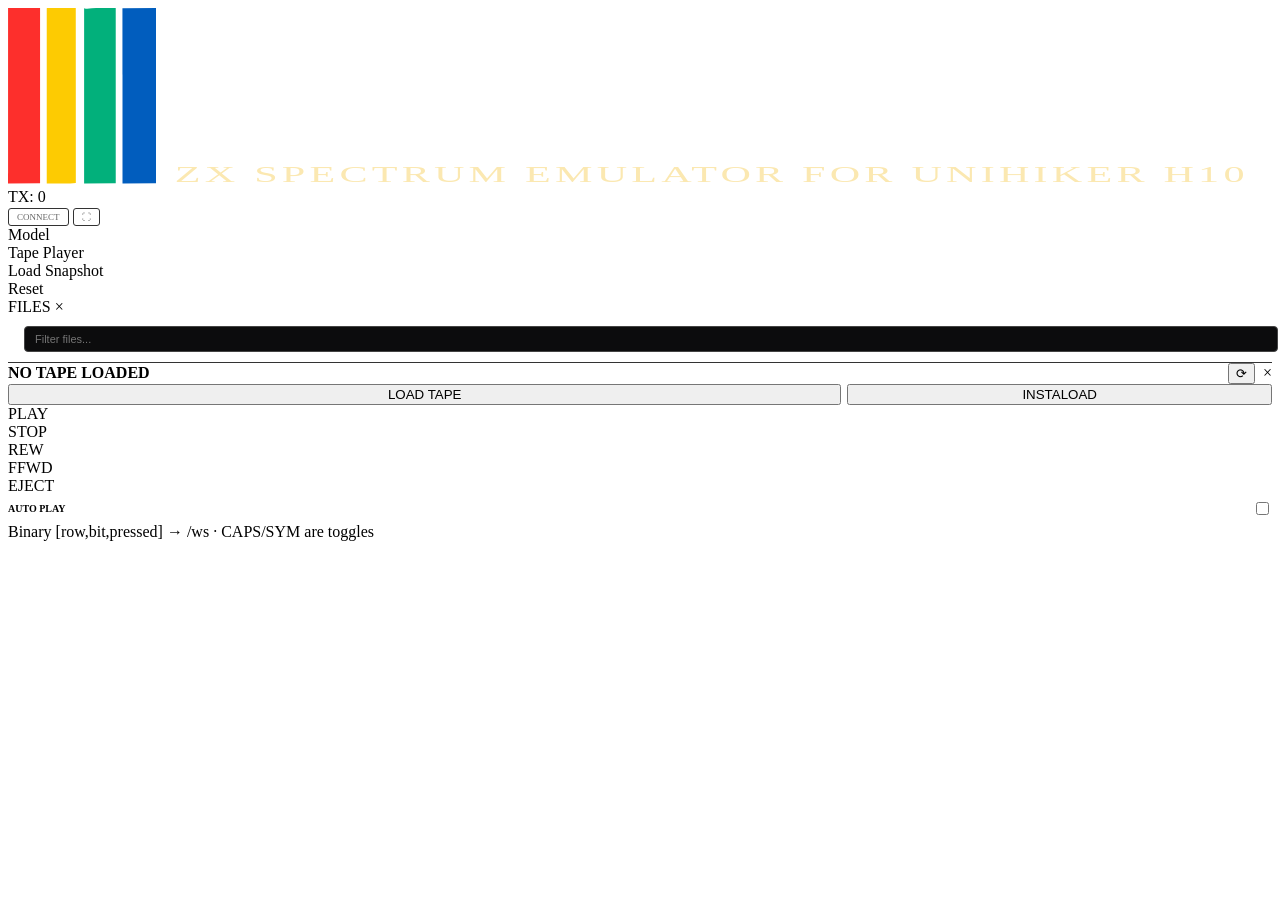
==== spiffs/www/index.html @ e38fda19 "feat: Implement model selection modal and update model handling in webserver" ====
<!doctype html>
<html lang="en">
<head>
<meta charset="utf-8" />
<meta name="viewport" content="width=device-width, initial-scale=1" />
<title>SpecK10trum Virtual Keyboard</title>
<link rel="preconnect" href="https://fonts.googleapis.com" />
<link rel="preconnect" href="https://fonts.gstatic.com" crossorigin />
<link href="https://fonts.googleapis.com/css2?family=JetBrains+Mono:wght@400;500;600;700;800&display=swap" rel="stylesheet" />
<link rel="stylesheet" href="/style.css?v=0.2.2" />
</head>
<body>
<div id="root">
  <div class="zx-app">
    <div class="zx-kbwrap">
      <div class="zx-main-container">
        <!-- Top status strip -->
        <div class="zx-status">
          <div class="zx-status-logo" id="zx-logo">
            <svg id="Layer_1" xmlns="http://www.w3.org/2000/svg" version="1.1" viewBox="0 0 1318.41 183.18">
              <defs>
                <style>
                  .st0 { fill: #fbe8b1; font-family: HelveticaNeueLTPro-Roman, 'Helvetica Neue LT Pro'; font-size: 23.02px; letter-spacing: .1em; }
                  .st1 { fill: #fff; }
                  .st2 { fill: #02b07b; }
                  .st3 { fill: #015dbe; }
                  .st4 { fill: #fdcb02; }
                  .st5 { fill: #fd2f2c; }
                </style>
              </defs>
              <g id="TEXT">
                <path class="st1" d="M289.95,92.61c-.61,11.21-8.98,21.15-20.77,21.2l-88.51.3c-.26-8.26-1.17-15.16-2.65-23.87l83-.58c4.88-.03,6.26-19.14-1.03-19.24l-63.35-.87c-11.93-.16-21.28-10.1-22.2-21.36-.67-8.11-.64-15.21.09-23.25,1.06-11.64,10.75-21.45,23.06-21.52l87.76-.48-.38,30.36c-4.55-2.28-6.7-5.21-10.82-6.17l-64.79-.1c-2.71,0-4.96,1.07-6.26,2.36-2.04,2.02-2.08,4.82-2.13,7.65-.09,4.99,2.07,8.95,7.37,8.97l57.51.23c13.15.05,23.22,8.51,24.02,21.96.47,7.92.54,15.58.06,24.4Z"/>
                <path class="st1" d="M911.72,113.54c-23.17,1.04-45.47.91-67.73-.02-14.04-.58-23.47-11.48-25.68-24.47-.38-20.04-.72-38.97.06-59.07.58-14.79,12.99-26.7,28.25-26.68l61.57.06c16.56.02,28.43,13.67,28.44,29.64v52.2c.01,13.63-9.49,27.64-24.91,28.34ZM902.73,89.94c4.84-.01,8.07-4.23,8.07-8.49l.07-43.95c0-5.78-4.34-9.38-9.78-10.41l-46.77.07c-5.38,0-9.88,4.62-9.88,9.96l-.04,42.94c0,5.69,4.26,10.01,9.93,10l48.41-.11Z"/>
                <path class="st1" d="M694.05,56.59l57.6,57.31-34.93.1-44.07-44.45c-5.26-.11-9.47-.18-14.91.37l-.2,44.08h-26.02s0-110.78,0-110.78l26.06-.11.14,43.18c5.01.97,9.06.68,13.79.17l43.17-43.27,32.84.12-53.48,53.27Z"/>
                <path class="st1" d="M1267.31,54.09l-.13,59.91-24.84.04-.04-53.9c-.65-3.78-3.12-6.12-6.93-6.12h-21.88s-.03,59.96-.03,59.96l-24.13.07V33.95s106.76.41,106.76.41c13.98.05,23.21,12.54,22.25,25.66v54.06s-24.98-.02-24.98-.02l-.13-53.78c0-3.70-3.39-6.19-6.77-6.19h-19.14Z"/>
                <path class="st1" d="M376.69,113.63l-47.08.6-.4,23.73c-.04,2.45-1.09,4.5-.87,7.16l-23.99-.11V34.02s67.8.07,67.8.07c14.12.01,25.53,8.24,26.4,22.97-.09,11.31.58,22.49-.29,34.01s-9.3,22.4-21.56,22.55ZM372.41,61.06c0-4.83-3.27-7.94-8.07-7.94h-28.93c-4.15.25-6.17,2.96-6.16,6.89l.1,32.87,34.08.22c12.6.08,8.95-11,8.98-32.04Z"/>
                <path class="st1" d="M437.52,88.75c.4,2.68,3.09,4.47,5.89,4.48l67.18.1-.06,20.83-77.08-.39c-12.95-.07-21.78-11.51-21.78-23.59v-33.25c.02-11.69,9-22.46,21.25-22.5l56.41-.22c12.61-.05,21.9,10.66,22.16,22.67.18,8.34.51,15.84-.22,24.2h-73.11c-1.32,2.22-1.04,4.96-.63,7.67ZM485.39,63.88c2.46-2.31.88-11.31-4.44-11.46-12.8-.35-25.4-.46-38.22,0-5.97.21-6.53,9.97-4.43,11.36l47.09.1Z"/>
                <path class="st1" d="M1087.33,34.17l24.99-.06.16,52.53c.01,3.75,3.43,6.41,6.86,6.41l26.88-.02c3.07,0,5.65-2.7,5.66-5.98l.16-52.96,25.95-.03-.1,56.04c-.02,12.64-9.52,23.55-22.55,23.77-16.13.27-31.85.74-47.78-.24-12.39-.76-20.72-11.8-20.23-23.5v-55.96Z"/>
                <path class="st1" d="M556.84,92.97l60.48.11v20.95s-67.99.16-67.99.16c-13.1.03-24.01-8.77-24.95-22.17-.83-11.83-.35-23.17-.3-35.12s8.79-22.5,21.41-22.56l71.73-.38.03,20.4-58.91-.16c-4.8-.01-8.81,2.9-8.84,7.95l-.14,22.97c-.02,3.97,2.75,7.84,7.47,7.85Z"/>
                <path class="st1" d="M1006.78,93.15l.05,20.96c-12.19-.53-24.17.79-36.27-.52-10.68-1.16-18.13-10.19-18.18-20.45l-.21-39.03c-3.14-.11-5.65.46-8.83-.27v-19.62s8.89-.42,8.89-.42l.13-30.74,25.2.06.08,30.67,29.29.35c-.03,7.05.47,13.59-.26,19.97l-28.88.37-.09,31.61c-.01,3.95,3.01,6.95,6.79,6.96l22.29.1Z"/>
                <path class="st1" d="M779.83,114.1l-.28-81.38-24.55,14c-.58-5.59-.26-10.77-.18-16.41l27.85-27.06,21.68-.16v110.94s-24.52.06-24.52.06Z"/>
                <path class="st1" d="M1046,61.53l-.19,52.34-25.54.25.36-58.95c.07-11.57,9.46-20.67,20.75-20.79l35.95-.39-.05,20.15-24.75.18c-3.59.03-6.52,2.96-6.54,7.22Z"/>
              </g>
              <g id="COLOR">
                <path class="st4" d="M70.72,182.48c-9.83,1.37-19.79.23-30.35.58V.19s30.28-.06,30.28-.06l.07,182.36Z"/>
                <polygon class="st3" points="154.35 182.82 119.43 183.1 119.33 .16 154.34 .07 154.35 182.82"/>
                <polygon class="st5" points="33.4 182.79 0 183.05 .04 .09 33.42 .12 33.4 182.79"/>
                <path class="st2" d="M112.33.12l.02,182.69-33,.18.02-182.78c2.99,1.18,5.36.23,8.02.06,8.12-.53,15.67-.08,24.95-.15Z"/>
              </g>
              <text class="st0" transform="translate(173.96 180.98) scale(1.91 1)"><tspan x="0" y="0">ZX SPECTRUM EMULATOR FOR UNIHIKER H10</tspan></text>
            </svg>
          </div>
          <div class="zx-buf-list" id="zx-buf-list"></div>
          <div class="zx-tx" id="zx-tx">TX: 0</div>
          <div class="zx-dot" id="zx-dot" title="Disconnected"></div>
          <button id="zx-btn-conn" style="background:rgba(255,255,255,0.03);border:1px solid #333;color:#666;padding:3px 8px;font-family:inherit;font-size:9px;cursor:pointer;border-radius:3px">CONNECT</button>
          <button id="zx-btn-fs" style="background:rgba(255,255,255,0.03);border:1px solid #333;color:#666;padding:3px 8px;font-family:inherit;font-size:9px;cursor:pointer;border-radius:3px">⛶</button>
        </div>

        <!-- Menu System -->
        <div class="zx-menu" id="zx-menu">
          <div class="zx-menu-item" data-action="model">Model</div>
          <div class="zx-menu-item" data-action="tape_player">Tape Player</div>
          <div class="zx-menu-item" data-action="snapshot">Load Snapshot</div>
          <div class="zx-menu-sep"></div>
          <div class="zx-menu-item danger" data-action="reset">Reset</div>
        </div>

        <!-- Submenu for File Picker -->
        <div class="zx-submenu" id="zx-submenu">
          <div class="zx-submenu-hdr">
            <span class="zx-submenu-title" id="zx-submenu-title">FILES</span>
            <span class="zx-submenu-close" id="zx-submenu-close">&times;</span>
          </div>
          <div style="padding:10px 16px; border-bottom:1px solid #333">
            <input type="text" id="zx-file-filter" placeholder="Filter files..." 
                   style="width:100%; background:#0c0c0d; border:1px solid #444; color:#fff; padding:6px 10px; font-size:11px; border-radius:4px; outline:none">
          </div>
          <div class="zx-submenu-list" id="zx-submenu-list"></div>
        </div>

        <!-- Model Selection Modal -->
        <div class="zx-modal" id="zx-model-modal" style="display:none">
          <div class="zx-modal-content">
            <div class="zx-modal-header">
              <span class="zx-modal-title">Select Model</span>
              <span class="zx-modal-close" id="zx-model-close">&times;</span>
            </div>
            <div class="zx-modal-body">
              <div class="zx-model-option" data-model="48k">
                <input type="radio" name="model" value="48k" id="model-48k">
                <label for="model-48k">ZX Spectrum 48K</label>
              </div>
              <div class="zx-model-option" data-model="128k">
                <input type="radio" name="model" value="128k" id="model-128k">
                <label for="model-128k">ZX Spectrum 128K</label>
              </div>
            </div>
            <div class="zx-modal-footer">
              <button class="zx-modal-btn" id="zx-model-confirm">Select</button>
            </div>
          </div>
        </div>

        <!-- Tape Player UI -->
        <div class="zx-player" id="zx-player">
          <div style="display:flex;justify-content:space-between;align-items:center;gap:8px">
            <div class="zx-player-label" id="zx-player-label" style="font-weight:bold; color:var(--ink)">NO TAPE LOADED</div>
            <div style="display:flex; gap:8px; align-items:center">
              <button id="zx-player-refresh" class="zx-player-refresh" title="Refresh tapes">⟳</button>
              <span id="zx-player-close" style="cursor:pointer; color:var(--dim); font-size:16px">&times;</span>
            </div>
          </div>

          <div style="display:flex; gap:6px;">
            <button class="zx-player-btn" id="zx-btn-load-tape" style="flex:2">LOAD TAPE</button>
            <button class="zx-player-btn" id="zx-btn-instaload" style="flex:1">INSTALOAD</button>
          </div>

          <div id="zx-cassette-deck">
            <div class="zx-player-deck">
              <div class="zx-player-cassette">
                <div class="zx-player-reel" id="zx-reel-left"></div>
                <div class="zx-player-reel" id="zx-reel-right"></div>
              </div>
            </div>
          </div>

          <div class="zx-player-controls">
            <div class="zx-player-btn" data-tape="tape_play">PLAY</div>
            <div class="zx-player-btn" data-tape="tape_stop">STOP</div>
            <div class="zx-player-btn" data-tape="tape_rewind">REW</div>
            <div class="zx-player-btn" data-tape="tape_ffwd">FFWD</div>
            <div class="zx-player-btn" data-tape="tape_eject">EJECT</div>
          </div>

          <div style="display:flex; align-items:center; justify-content:space-between; padding:4px 0;">
            <span style="font-size:10px; font-weight:bold; color:var(--dim);">AUTO PLAY</span>
            <label class="zx-switch">
              <input type="checkbox" id="zx-auto-play-toggle">
              <span class="zx-slider"></span>
            </label>
          </div>

          <div class="zx-player-files" id="zx-player-files" style="display:none">
            <div style="padding:8px 10px;color:var(--dim);font-size:11px">No tapes</div>
          </div>
        </div>

        <!-- Keyboard -->
        <div class="zx-kb" id="zx-kb">
          <!-- Populated by keyboard.js -->
        </div>
      </div>
    </div>

    <div class="zx-footer">Binary [row,bit,pressed] → /ws · CAPS/SYM are toggles</div>
  </div>
</div>

<script src="/zx-layout.js?v=0.2.2"></script>
<script src="/utils.js?v=0.2.2"></script>
<script src="/ws.js?v=0.2.2"></script>
<script src="/keyboard.js?v=0.2.2"></script>
<script src="/menu.js?v=0.2.2"></script>
<script src="/tape-player.js?v=0.2.2"></script>
<script src="/zx-app.js?v=0.2.2"></script>
</body>
</html>
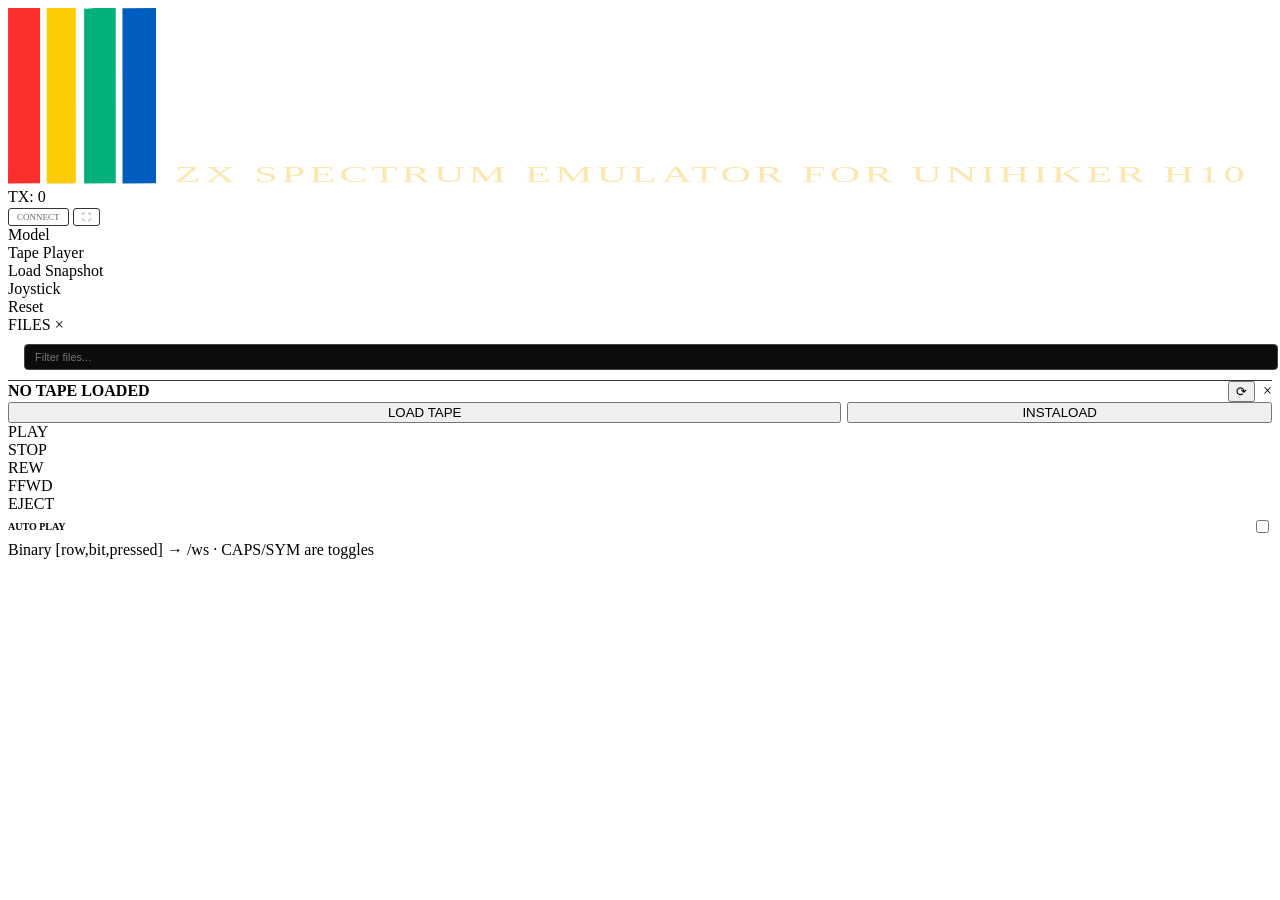
==== commit b8f65aeb: "feat: Implement Kempston joystick support with gamepad UI Add full Kempston joystick (port 0x1F) sup" ====
--- a/spiffs/www/index.html
+++ b/spiffs/www/index.html
@@ -62,6 +62,7 @@
           <div class="zx-menu-item" data-action="model">Model</div>
           <div class="zx-menu-item" data-action="tape_player">Tape Player</div>
           <div class="zx-menu-item" data-action="snapshot">Load Snapshot</div>
+          <div class="zx-menu-item" data-action="joystick">Joystick</div>
           <div class="zx-menu-sep"></div>
           <div class="zx-menu-item danger" data-action="reset">Reset</div>
         </div>
@@ -151,6 +152,8 @@
         <div class="zx-kb" id="zx-kb">
           <!-- Populated by keyboard.js -->
         </div>
+        <!-- Gamepad (Kempston joystick) -->
+        <div class="zx-gamepad" id="zx-gamepad"></div>
       </div>
     </div>
 
@@ -162,6 +165,7 @@
 <script src="/utils.js?v=0.2.2"></script>
 <script src="/ws.js?v=0.2.2"></script>
 <script src="/keyboard.js?v=0.2.2"></script>
+<script src="/joystick.js?v=0.2.2"></script>
 <script src="/menu.js?v=0.2.2"></script>
 <script src="/tape-player.js?v=0.2.2"></script>
 <script src="/zx-app.js?v=0.2.2"></script>
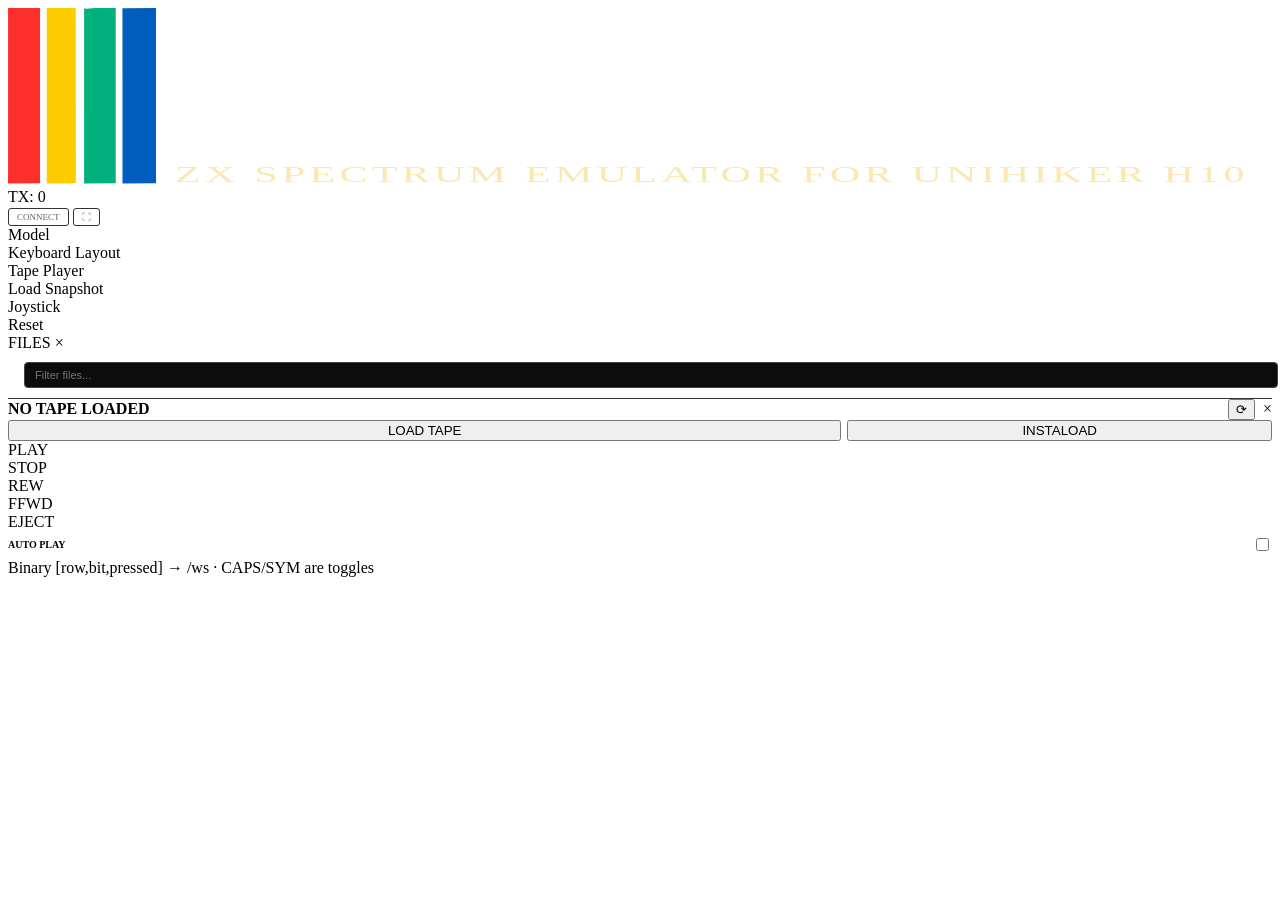
==== commit 06e55d1f: "feat: Add support for ZX Spectrum Plus layout and keyboard layout selection modal" ====
--- a/spiffs/www/index.html
+++ b/spiffs/www/index.html
@@ -60,6 +60,7 @@
         <!-- Menu System -->
         <div class="zx-menu" id="zx-menu">
           <div class="zx-menu-item" data-action="model">Model</div>
+          <div class="zx-menu-item" data-action="layout">Keyboard Layout</div>
           <div class="zx-menu-item" data-action="tape_player">Tape Player</div>
           <div class="zx-menu-item" data-action="snapshot">Load Snapshot</div>
           <div class="zx-menu-item" data-action="joystick">Joystick</div>
@@ -78,6 +79,29 @@
                    style="width:100%; background:#0c0c0d; border:1px solid #444; color:#fff; padding:6px 10px; font-size:11px; border-radius:4px; outline:none">
           </div>
           <div class="zx-submenu-list" id="zx-submenu-list"></div>
+        </div>
+
+        <!-- Layout Selection Modal -->
+        <div class="zx-modal" id="zx-layout-modal" style="display:none">
+          <div class="zx-modal-content">
+            <div class="zx-modal-header">
+              <span class="zx-modal-title">Select Layout</span>
+              <span class="zx-modal-close" id="zx-layout-close">&times;</span>
+            </div>
+            <div class="zx-modal-body">
+              <div class="zx-model-option" data-layout="48k">
+                <input type="radio" name="layout" value="48k" id="layout-48k" checked>
+                <label for="layout-48k">Classic 48K</label>
+              </div>
+              <div class="zx-model-option" data-layout="plus">
+                <input type="radio" name="layout" value="plus" id="layout-plus">
+                <label for="layout-plus">Spectrum Plus</label>
+              </div>
+            </div>
+            <div class="zx-modal-footer">
+              <button class="zx-modal-btn" id="zx-layout-confirm">Apply</button>
+            </div>
+          </div>
         </div>
 
         <!-- Model Selection Modal -->
@@ -161,6 +185,8 @@
   </div>
 </div>
 
+<script src="/layout-48k.js?v=0.2.2"></script>
+<script src="/layout-plus.js?v=0.2.2"></script>
 <script src="/zx-layout.js?v=0.2.2"></script>
 <script src="/utils.js?v=0.2.2"></script>
 <script src="/ws.js?v=0.2.2"></script>
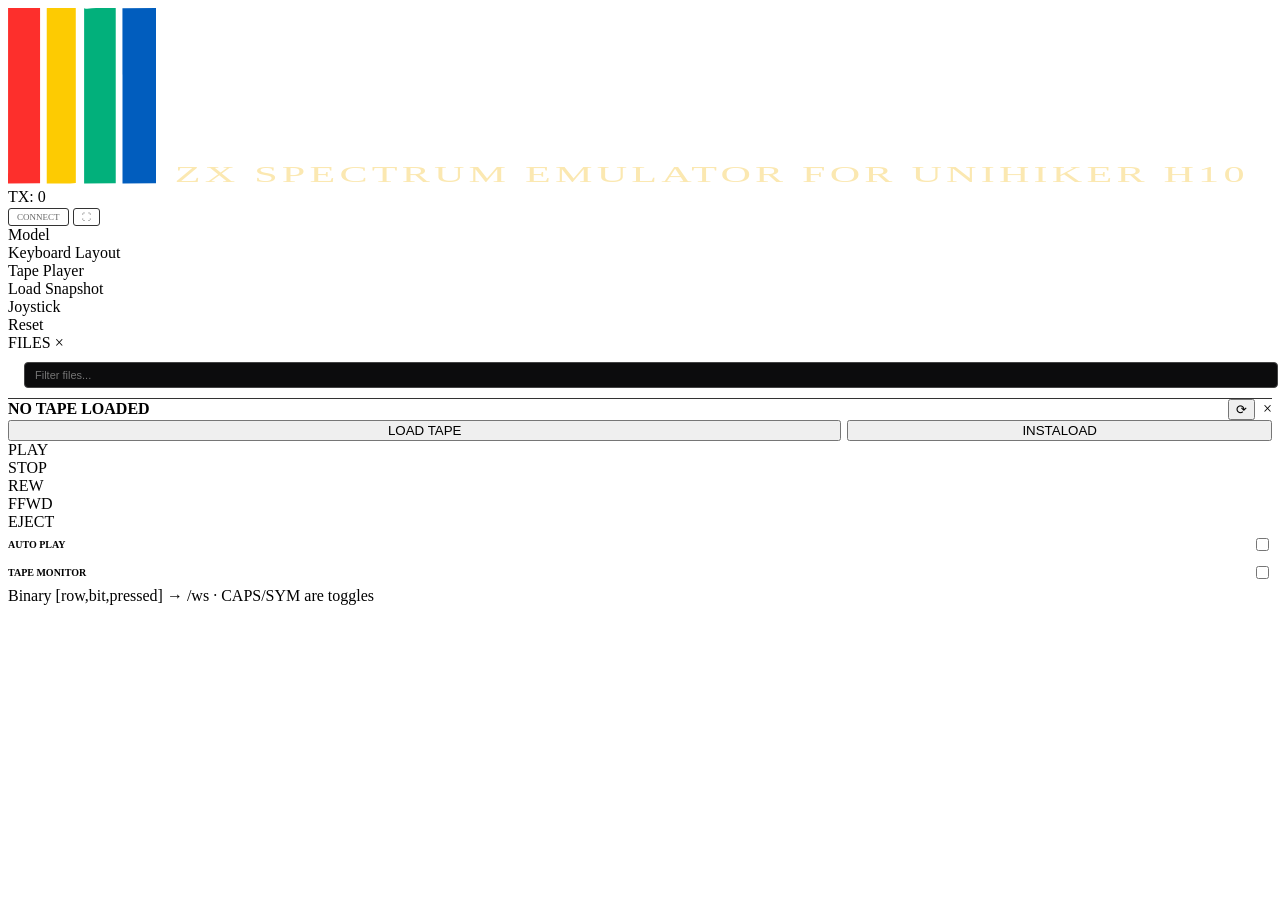
==== commit 99a04b89: "feat: Implement tape monitor functionality and related UI controls" ====
--- a/spiffs/www/index.html
+++ b/spiffs/www/index.html
@@ -167,6 +167,14 @@
             </label>
           </div>
 
+          <div style="display:flex; align-items:center; justify-content:space-between; padding:4px 0;">
+            <span style="font-size:10px; font-weight:bold; color:var(--dim);">TAPE MONITOR</span>
+            <label class="zx-switch">
+              <input type="checkbox" id="zx-tape-monitor-toggle">
+              <span class="zx-slider"></span>
+            </label>
+          </div>
+
           <div class="zx-player-files" id="zx-player-files" style="display:none">
             <div style="padding:8px 10px;color:var(--dim);font-size:11px">No tapes</div>
           </div>
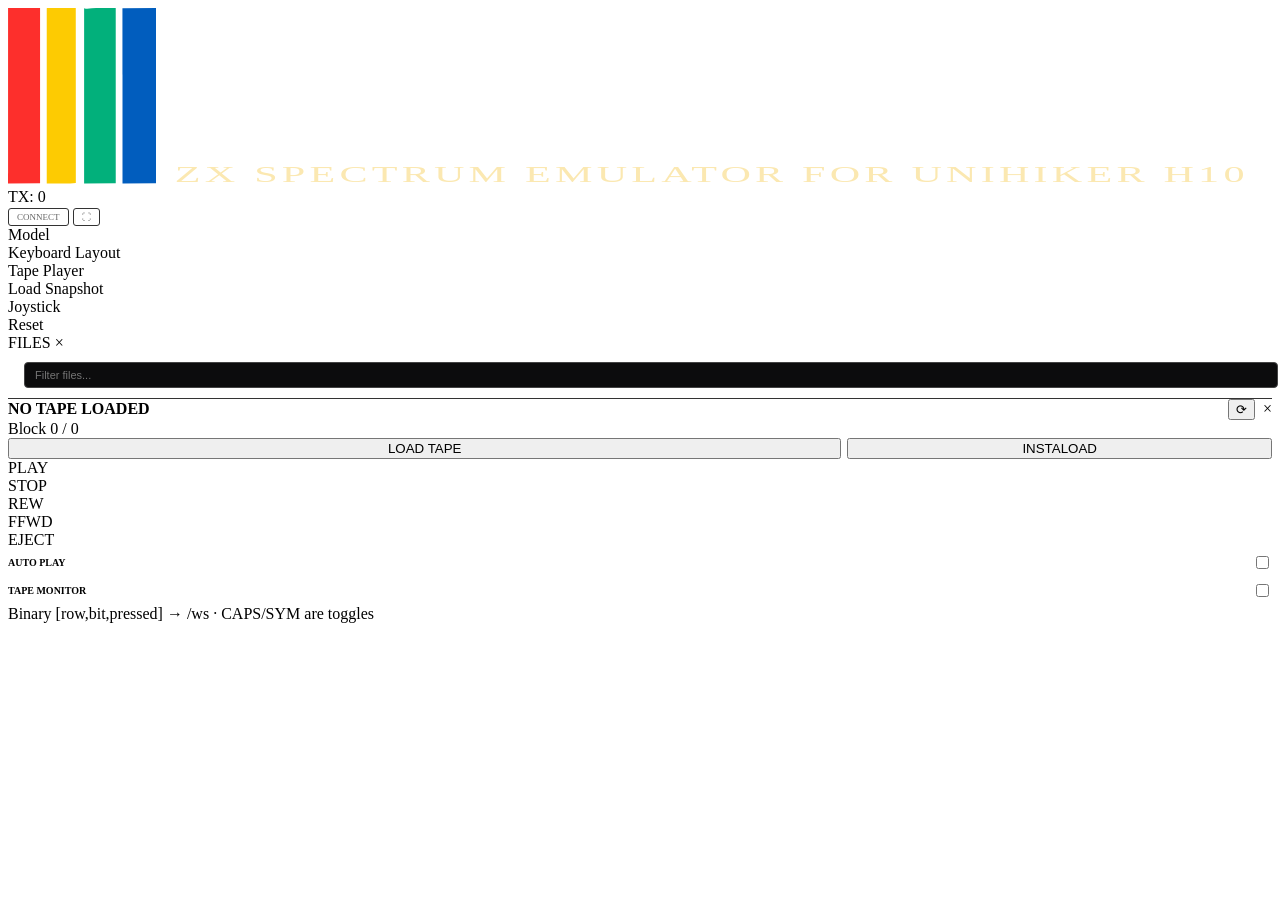
==== commit cfe80760: "Remove nghttp2 ALPN test files and assertions; update tape player UI and functionality - Deleted ngh" ====
--- a/spiffs/www/index.html
+++ b/spiffs/www/index.html
@@ -136,6 +136,7 @@
               <span id="zx-player-close" style="cursor:pointer; color:var(--dim); font-size:16px">&times;</span>
             </div>
           </div>
+          <div class="zx-player-counter" id="zx-player-counter">Block 0 / 0</div>
 
           <div style="display:flex; gap:6px;">
             <button class="zx-player-btn" id="zx-btn-load-tape" style="flex:2">LOAD TAPE</button>
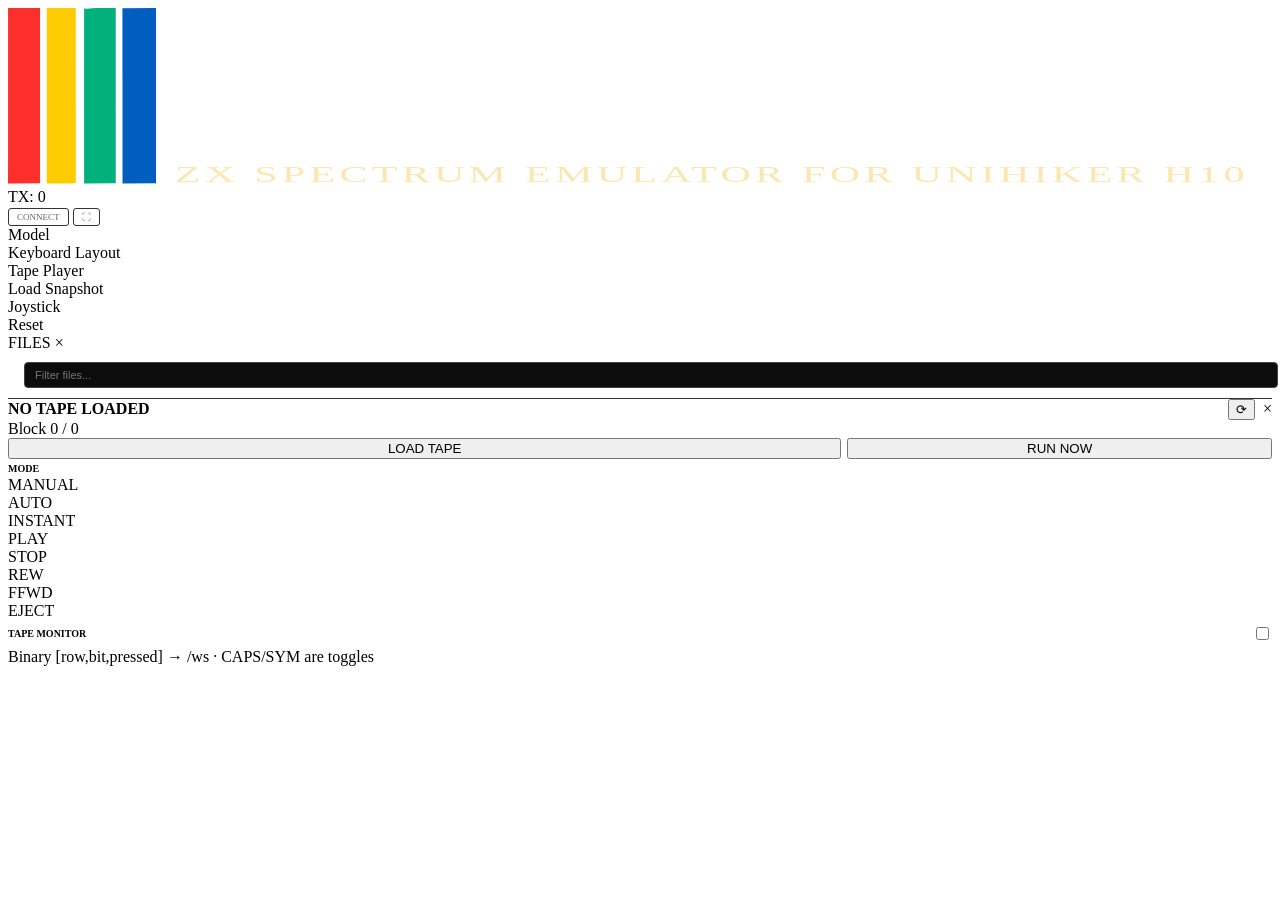
==== commit 94c10c6f: "feat: Implement tape mode management and enhance tape loading functionality" ====
--- a/spiffs/www/index.html
+++ b/spiffs/www/index.html
@@ -7,7 +7,7 @@
 <link rel="preconnect" href="https://fonts.googleapis.com" />
 <link rel="preconnect" href="https://fonts.gstatic.com" crossorigin />
 <link href="https://fonts.googleapis.com/css2?family=JetBrains+Mono:wght@400;500;600;700;800&display=swap" rel="stylesheet" />
-<link rel="stylesheet" href="/style.css?v=0.2.2" />
+<link rel="stylesheet" href="/style.css?v=0.2.3" />
 </head>
 <body>
 <div id="root">
@@ -140,7 +140,17 @@
 
           <div style="display:flex; gap:6px;">
             <button class="zx-player-btn" id="zx-btn-load-tape" style="flex:2">LOAD TAPE</button>
-            <button class="zx-player-btn" id="zx-btn-instaload" style="flex:1">INSTALOAD</button>
+            <button class="zx-player-btn" id="zx-btn-instaload" style="flex:1">RUN NOW</button>
+          </div>
+
+          <div style="display:flex; align-items:center; justify-content:space-between; padding:4px 0 2px 0;">
+            <span style="font-size:10px; font-weight:bold; color:var(--dim);">MODE</span>
+          </div>
+
+          <div class="zx-player-controls" id="zx-tape-mode-selector">
+            <div class="zx-player-btn" data-tape-mode="manual">MANUAL</div>
+            <div class="zx-player-btn" data-tape-mode="auto">AUTO</div>
+            <div class="zx-player-btn" data-tape-mode="instant">INSTANT</div>
           </div>
 
           <div id="zx-cassette-deck">
@@ -161,14 +171,6 @@
           </div>
 
           <div style="display:flex; align-items:center; justify-content:space-between; padding:4px 0;">
-            <span style="font-size:10px; font-weight:bold; color:var(--dim);">AUTO PLAY</span>
-            <label class="zx-switch">
-              <input type="checkbox" id="zx-auto-play-toggle">
-              <span class="zx-slider"></span>
-            </label>
-          </div>
-
-          <div style="display:flex; align-items:center; justify-content:space-between; padding:4px 0;">
             <span style="font-size:10px; font-weight:bold; color:var(--dim);">TAPE MONITOR</span>
             <label class="zx-switch">
               <input type="checkbox" id="zx-tape-monitor-toggle">
@@ -194,15 +196,15 @@
   </div>
 </div>
 
-<script src="/layout-48k.js?v=0.2.2"></script>
-<script src="/layout-plus.js?v=0.2.2"></script>
-<script src="/zx-layout.js?v=0.2.2"></script>
-<script src="/utils.js?v=0.2.2"></script>
-<script src="/ws.js?v=0.2.2"></script>
-<script src="/keyboard.js?v=0.2.2"></script>
-<script src="/joystick.js?v=0.2.2"></script>
-<script src="/menu.js?v=0.2.2"></script>
-<script src="/tape-player.js?v=0.2.2"></script>
-<script src="/zx-app.js?v=0.2.2"></script>
+<script src="/layout-48k.js?v=0.2.3"></script>
+<script src="/layout-plus.js?v=0.2.3"></script>
+<script src="/zx-layout.js?v=0.2.3"></script>
+<script src="/utils.js?v=0.2.3"></script>
+<script src="/ws.js?v=0.2.3"></script>
+<script src="/keyboard.js?v=0.2.3"></script>
+<script src="/joystick.js?v=0.2.3"></script>
+<script src="/menu.js?v=0.2.3"></script>
+<script src="/tape-player.js?v=0.2.3"></script>
+<script src="/zx-app.js?v=0.2.3"></script>
 </body>
 </html>
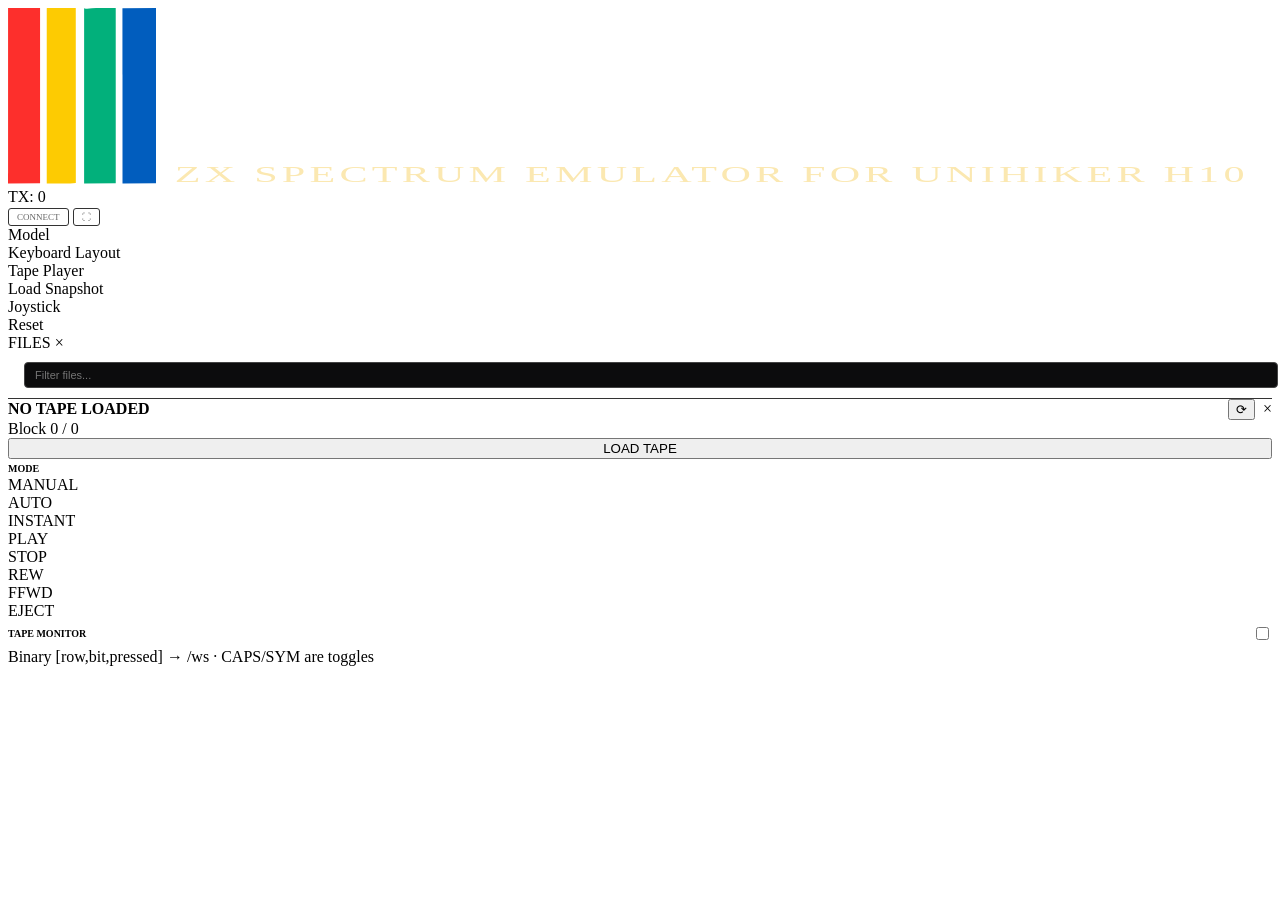
==== commit cfa7ef39: "feat: Simplify tape loading UI and remove instaload button functionality" ====
--- a/spiffs/www/index.html
+++ b/spiffs/www/index.html
@@ -139,8 +139,7 @@
           <div class="zx-player-counter" id="zx-player-counter">Block 0 / 0</div>
 
           <div style="display:flex; gap:6px;">
-            <button class="zx-player-btn" id="zx-btn-load-tape" style="flex:2">LOAD TAPE</button>
-            <button class="zx-player-btn" id="zx-btn-instaload" style="flex:1">RUN NOW</button>
+            <button class="zx-player-btn" id="zx-btn-load-tape" style="flex:1">LOAD TAPE</button>
           </div>
 
           <div style="display:flex; align-items:center; justify-content:space-between; padding:4px 0 2px 0;">
